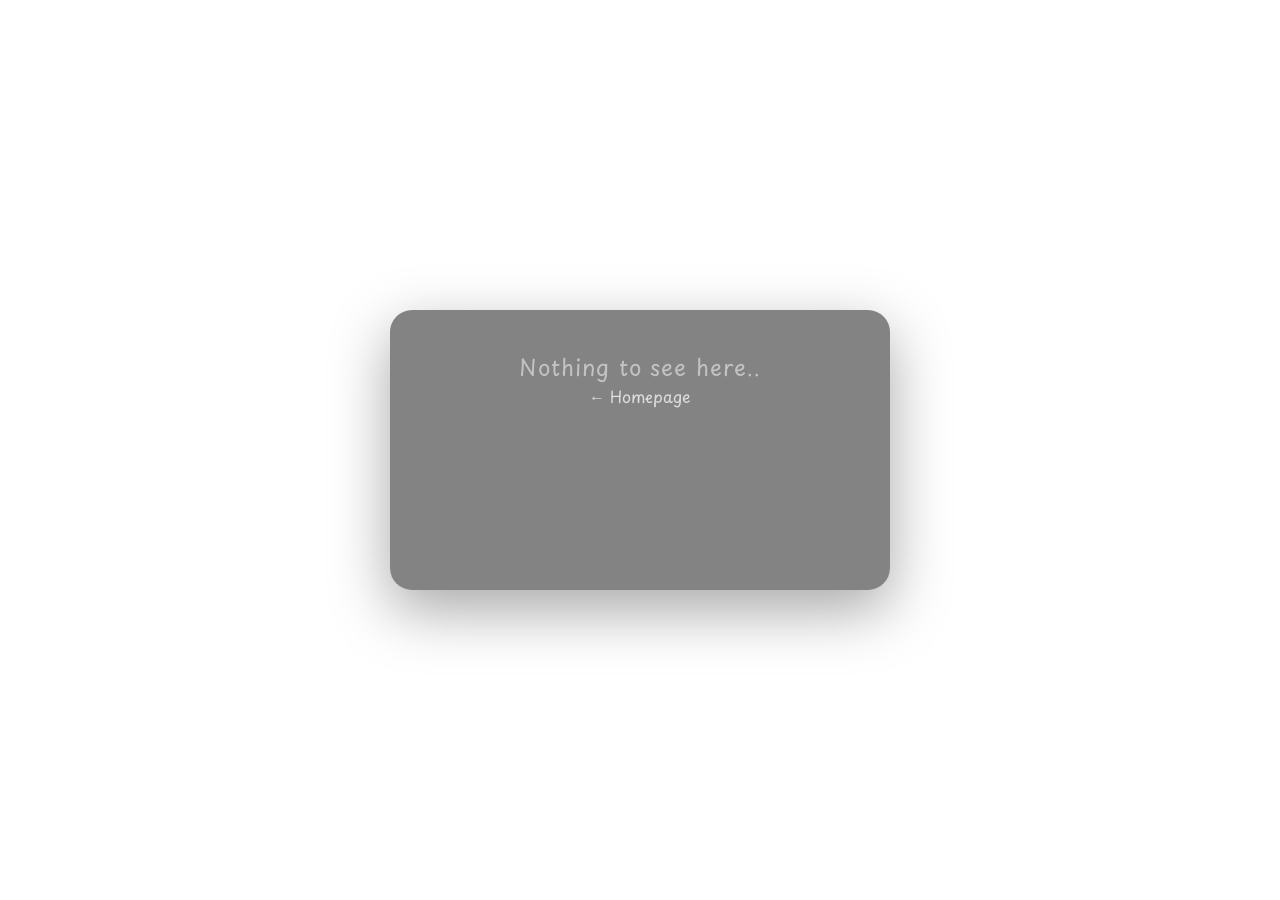
==== discord/index.html @ fe5cf7a1 "Add initial HTML structure for Discord page" ====
<!DOCTYPE html> 
<html>

<head>
<meta charset="UTF-8">

<!-- Open Graph (clean / minimal) -->
<meta property="og:title" content="‎" />
<meta property="og:description" content="‎" />
<meta property="og:image" content="https://lanyard-profile-readme.vercel.app/api/840199281998299206" />
<meta property="og:type" content="website" />
<meta name="twitter:card" content="summary_large_image" /> 
<meta name="theme-color" content="#ce1f3a" />

<title>Nothing to see here..</title>

<link rel="icon" type="image/png" href="../webicon.png">
<link href="https://fonts.googleapis.com/css2?family=Playpen+Sans:wght@400;700&display=swap" rel="stylesheet">
<link rel="stylesheet" href="../css/style.css">

<style>
.empty-text {
  font-family: 'Playpen Sans', cursive;
  font-size: 1.4rem;
  opacity: 0.5;
  text-align: center;
  letter-spacing: 0.05em;
}
</style>

</head>

<body>

<div class="background"></div>

<div class="card setup-fade donate-wrap" style="justify-content:center; min-height:200px;">

  <div class="empty-text">
    Nothing to see here..
  </div>

  <a class="donate-back" href="../index.html" style="margin-top:20px;">← Homepage</a>

</div>

<script>
document.body.classList.add("fade-in");
document.querySelector(".card").classList.add("visible");

document.querySelectorAll("a").forEach(link => {
  if (link.hostname === window.location.hostname) {
    link.addEventListener("click", function(e) {
      e.preventDefault();
      const url = this.href;
      document.body.style.opacity = 0;
      setTimeout(() => { window.location.href = url; }, 300);
    });
  }
});
</script>

</body>
</html>
---- css/style.css ----
body{

margin:0;
font-family:"Playpen Sans",sans-serif;

height:100vh;
display:flex;
align-items:center;
justify-content:center;

background:url("../background.gif") center/cover no-repeat fixed;}

.activity-left{
flex-shrink:0;
}

.activity-right{
display:flex;
flex-direction:column;
justify-content:center;
align-items:flex-start;
gap:2px;
}

/* DISCORD PROFILE (API CARD) */

.discord-profile{
width:100%;
max-width:360px;
margin:15px auto 0 auto;
}

.discord-profile img{
width:100%;
display:block;
background: rgba(255, 255, 255, 0.11);
border-radius:16px;

backdrop-filter:blur(6px);
}

/* DISCORD PRESENCE */

.discord{
width:100%;
max-width:360px;
margin:2px auto 0 auto;
background: rgba(255, 255, 255, 0.11);
display:flex;
flex-direction:row;
align-items:center;

gap:14px;

text-align:left;

padding:14px;
border-radius:16px;

backdrop-filter:blur(6px);

box-sizing:border-box;
}

/* USER ROW (unused but kept if needed later) */

.discord-user{
display:flex;
align-items:center;
gap:12px;
}

.icon{
position:relative;
}

.discord .avatar{
width:46px;
height:46px;
border-radius:12px;
background-size:cover;
background-position:center;
}

.color-dot{
position:absolute;
bottom:-2px;
right:-2px;
width:12px;
height:12px;
border-radius:50%;
border:2px solid rgba(30,30,30,0.8);
}

.display-name{
font-weight:700;
font-size:17px;
}

.status{
opacity:.75;
font-size:14px;
}

/* ACTIVITY ROW */

.discord-activity{
display:flex;
flex-direction:row;
align-items:center;
justify-content:flex-start;

gap:14px;

text-align:left;
width:100%;
}

/* ACTIVITY IMAGE */

.large-image{
width:72px;
height:72px;

background-size:cover;
background-position:center;

border-radius:12px;

flex-shrink:0;
}

/* TEXT */

.activity{
font-weight:600;
font-size:16px;
}

.details{
opacity:.85;
font-size:14px;
}

.state{
opacity:.8;
font-size:14px;
}

.timestamp{
margin-top:3px;

color:#43a25a;

font-family:monospace;
font-size:13px;
}
/* CARD */

.background{
position:fixed;
top:0;
left:0;
width:100%;
height:100%;

background:url("../background.gif") center/cover no-repeat;

filter:blur(5px);
transform:scale(1.25);

z-index:-1;
}

.card:hover{

box-shadow:
0 25px 70px rgba(0,0,0,0.45),
0 0 35px rgba(255,255,255,0.08);

}

/* CLOCK */

.clock-box{
  display:inline-block;
  margin-bottom:20px;
  font-size:16px;
  font-weight:600;
}

#date{
margin-left:6px;
opacity:0.85;
}

/* PROFILE ROW */

.profile-row{

display:flex;
align-items:center;
justify-content:center;

gap:14px;

margin-bottom:5px;

}

/* AVATAR */

.avatar{

width:70px;
height:70px;

border-radius:50%;

box-shadow:0 5px 20px rgba(0,0,0,0.4);

}

/* NAME */

.name{

font-weight:700;
font-size:38px;
margin:0;

}

/* BIO */

.bio{

opacity:0.9;
margin-bottom:20px;

}

/* ENTER SCREEN */

#enter-screen {
  position: fixed;
  inset: 0;
  z-index: 9999;
  display: flex;
  align-items: center;
  justify-content: center;
  cursor: pointer;
  background: rgba(0, 0, 0, 0.6);
  backdrop-filter: blur(20px);
  transition: opacity 0.6s ease;
}

#enter-screen p {
  color: white;
  font-family: 'Playpen Sans', cursive;
  font-size: 1.2rem;
  letter-spacing: 0.2em;
  animation: pulse 2s ease-in-out infinite;
}

@keyframes pulse {
  0%, 100% { opacity: 1; }
  50% { opacity: 0.35; }
}

.card {
  width: 420px;
  padding: 40px;
  border-radius: 22px;
  text-align: center;
  background: rgba(30,30,30,0.55);
  backdrop-filter: blur(14px);
  color: white;
  box-shadow:
    0 20px 60px rgba(0,0,0,0.35),
    0 0 25px rgba(255,255,255,0.05);

  /* ADD THESE */
  opacity: 0;
  transform: translateY(20px);
  transition: opacity 0.8s ease, transform 0.8s ease;
}

.card.visible {
  opacity: 1;
  transform: translateY(0);
}

/* MUSIC PLAYER */

.music-player{
margin-top:20px;
display:flex;
justify-content:center;
}

#volume{

width:160px;
appearance:none;
height:6px;

background:rgba(255,255,255,0.25);
border-radius:10px;

outline:none;
cursor:pointer;

backdrop-filter:blur(6px);

}

#volume::-webkit-slider-thumb{
appearance:none;
width:14px;
height:14px;

border-radius:50%;
background:white;

box-shadow:0 0 6px rgba(255,255,255,0.6);
}

#volume::-moz-range-thumb{
width:14px;
height:14px;

border-radius:50%;
background:white;
border:none;
}

/* SOCIALS */

.socials{
display:flex;
justify-content:center;
gap:20px;
margin-top:20px;
}

.socials img{
width:28px;
height:28px;
opacity:0.8;
transition:0.25s;
cursor:pointer;
}

.socials img:hover{
opacity:1;
transform:translateY(-4px) scale(1.1);
filter:drop-shadow(0 0 6px rgba(255,255,255,0.6));
}

/* ICONS */

.timezone{
opacity:0.8;
margin-left:4px;
font-size:14px;
}

.socials img{
width:30px;
transition:transform 0.25s, filter 0.25s;
}

.socials img:hover{
transform:translateY(-5px) scale(1.15);
filter:brightness(1.3)
drop-shadow(0 5px 10px rgba(0,0,0,0.4));
}

/* CONFETTI BUTTON */

#confettiBtn{
position:fixed;
bottom:35px;
right:35px;

width:95px;
cursor:pointer;

z-index:1000;
display:none;
transition:transform 0.15s;

animation:idleBounce 4s infinite;
}

#confettiBtn:hover{
transform:scale(1.08);
}

.shake{
animation:shake 0.4s;
}

@keyframes shake{
0%{transform:translate(0,0) rotate(0);}
25%{transform:translate(-3px,2px) rotate(-3deg);}
50%{transform:translate(3px,-2px) rotate(3deg);}
75%{transform:translate(-2px,2px) rotate(-2deg);}
100%{transform:translate(0,0) rotate(0);}
}

#confettiBtn{
animation:idleBounce 3s infinite;
}

@keyframes idleBounce{
0%{transform:translateY(0);}
10%{transform:translateY(-6px);}
20%{transform:translateY(0);}
100%{transform:translateY(0);}
}

/* remaining setup + pc list CSS unchanged */

.setup-list{
display:grid;
grid-template-columns:1fr 1fr;
gap:8px 30px;
text-align:left;
margin-top:20px;
line-height:1.8;
font-size:16px;
}

.setup-list b{
display:inline-block;
width:60px;
}

.setup-list p{
margin:0;
padding:6px 10px;
border-radius:8px;
background:rgba(255,255,255,0.05);
transition:0.2s;
}

.card a{
text-decoration:none;
color:#ddd;
padding:6px 12px;
border-radius:8px;
transition:0.2s;
}

.card a:hover{
background:rgba(255,255,255,0.1);
}

.setup-list p:hover{
background:rgba(255,255,255,0.12);
transform:translateX(4px);
}

.setup-list p:hover b{
text-shadow:0 0 6px currentColor;
}


/* BRAND COLORS */

.setup-list p:nth-child(1) b{ color:#0071c5;}
.setup-list p:nth-child(2) b{ color:#76b900;}
.setup-list p:nth-child(3) b{ color:#f7c600;}
.setup-list p:nth-child(4) b{ color:#e63946;}
.setup-list p:nth-child(5) b,
.setup-list p:nth-child(6) b{ color:#FDAE44;}
.setup-list p:nth-child(7) b{ color:#FDAE44;}
.setup-list p:nth-child(8) b{ color:#FDAE44;}
.setup-list p:nth-child(9) b{ color:#e5e7eb;}
.setup-list p:nth-child(10) b{ color:#ff0000;}

.namepc{

background:linear-gradient(
90deg,
red,orange,yellow,lime,cyan,blue,violet,red
);

background-size:400%;

-webkit-background-clip:text;
-webkit-text-fill-color:transparent;

animation:rgbFlow 18s linear infinite;

}

@keyframes rgbFlow{
0%{background-position:0%}
100%{background-position:400%}
}

.setup-fade{
opacity:0;
animation:setupFade 0.5s ease forwards;
}

@keyframes setupFade{
from{opacity:0; transform:translateY(8px);}
to{opacity:1; transform:translateY(0);}
}
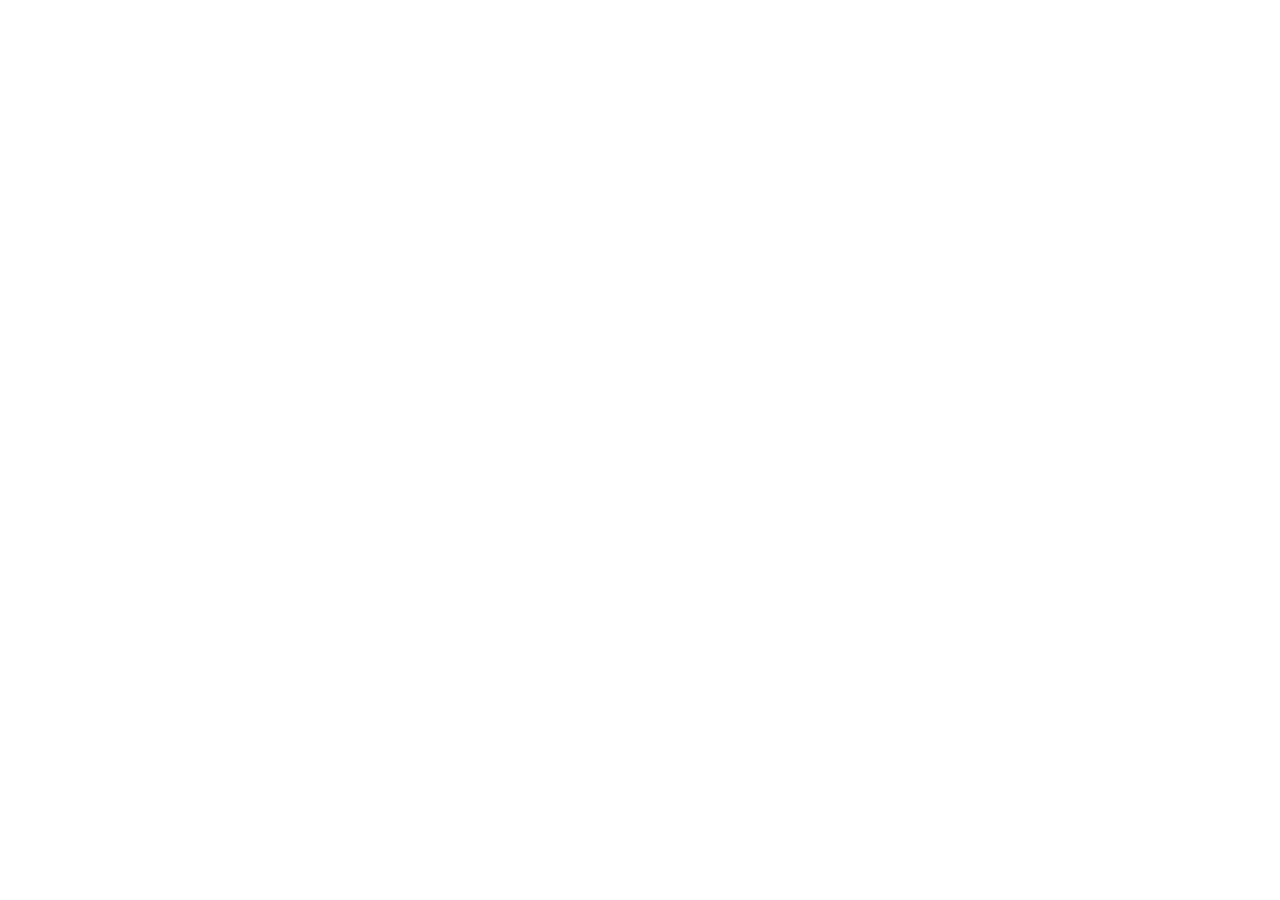
==== commit 3f52d347: "Update Open Graph meta tags and redirect script" ====
--- a/discord/index.html
+++ b/discord/index.html
@@ -4,11 +4,13 @@
 <head>
 <meta charset="UTF-8">
 
-<!-- Open Graph (clean / minimal) -->
-<meta property="og:title" content="‎" />
-<meta property="og:description" content="‎" />
-<meta property="og:image" content="https://lanyard-profile-readme.vercel.app/api/840199281998299206" />
+<!-- Open Graph -->
+<meta property="og:title" content="Discord? Doro?" />
+<meta property="og:description" content="Chủ tịch Doro!!!" />
+<meta property="og:image" content="https://minyh.pages.dev/discord.gif" />
 <meta property="og:type" content="website" />
+<meta property="og:url" content="https://minyh.pages.dev/qr/" />
+
 <meta name="twitter:card" content="summary_large_image" /> 
 <meta name="theme-color" content="#ce1f3a" />
 
@@ -45,19 +47,10 @@
 </div>
 
 <script>
-document.body.classList.add("fade-in");
-document.querySelector(".card").classList.add("visible");
-
-document.querySelectorAll("a").forEach(link => {
-  if (link.hostname === window.location.hostname) {
-    link.addEventListener("click", function(e) {
-      e.preventDefault();
-      const url = this.href;
-      document.body.style.opacity = 0;
-      setTimeout(() => { window.location.href = url; }, 300);
-    });
-  }
-});
+// Delay redirect slightly so bots can read OG tags
+setTimeout(() => {
+  window.location.href = "https://discord.gg/kdNFAmyzwu";
+}, 300);
 </script>
 
 </body>
